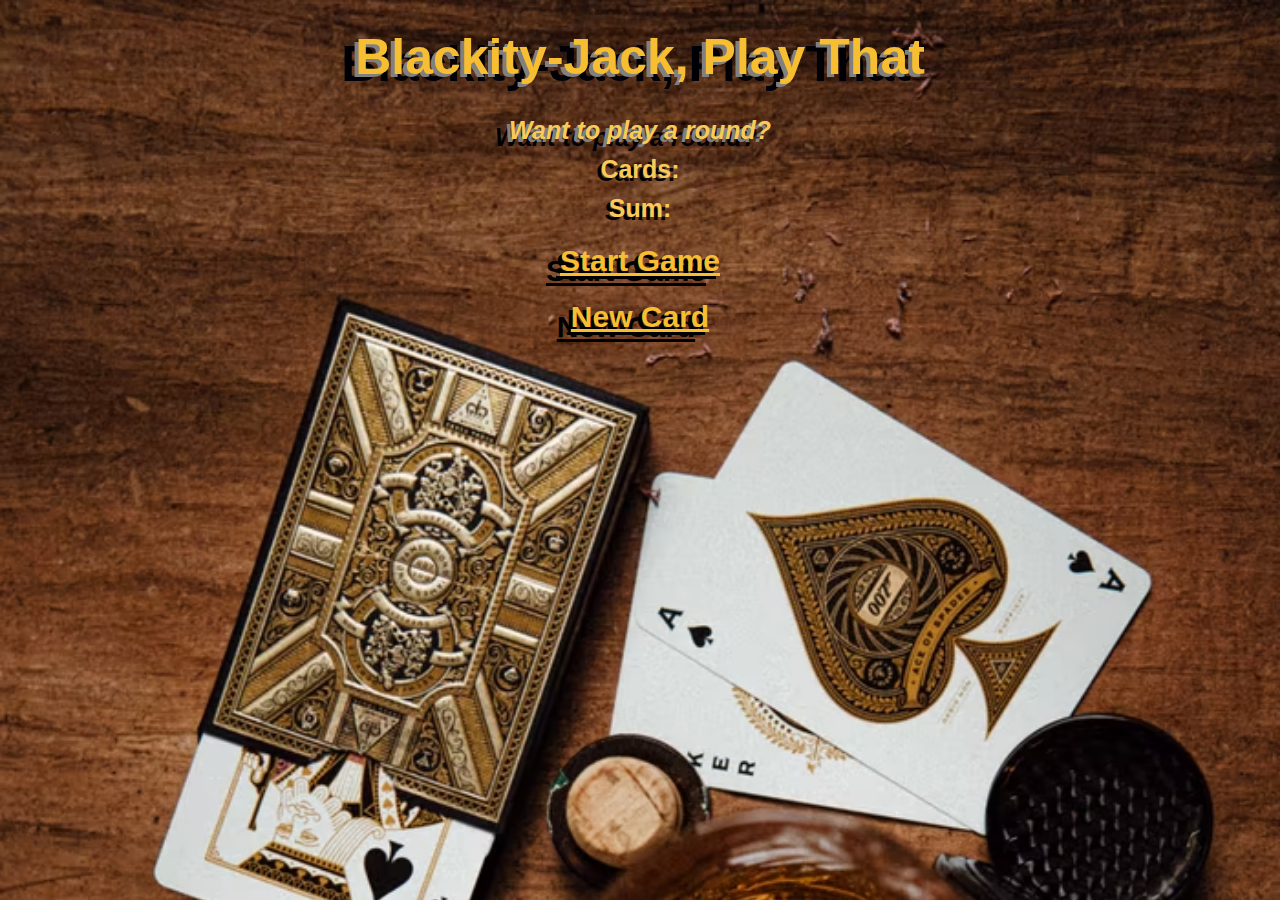
==== Scrimba_Projects/BuildBlackJackGame/index.html @ 89c2b24d "JS Scrimba Projects" ====
<!DOCTYPE html>
<html lang="en">
  <head>
    <title>Blackity-Jack Back!</title>
    <link href="index.css" rel="stylesheet" >
  </head>

  <body>
    <h1>Blackity-Jack, Play That</h1>
    <p id="message-el">Want to play a round?</p>
    <p id="cards-el">Cards: </p>
    <p id="sum-el">Sum: </p>
    <div class="buttons">
      <button id="start-game" onclick="startGame()">Start Game</button>
    </div>
    <div class="buttons">
      <button id="new-card" onclick="newCard()">New Card</button>
    </div>
    <script src="index.js"></script>
  </body>

</html>
---- Scrimba_Projects/BuildBlackJackGame/index.css ----
body {
  font-family:'Trebuchet MS', 'Lucida Sans Unicode', 'Lucida Grande', 'Lucida Sans', Arial, sans-serif;
  background-image:url("./images/table4.avif");
  background-size: cover;
  text-align: center;
  font-weight: bold;
}

h1{
  color: rgb(246, 190, 48);
  text-shadow: -4px 3px 0 grey, -14px 7px 0 #000106;
  font-size: 50px;
  margin: 0 auto;
  padding: 20px;
}


p {
  color:rgb(248, 203, 89) ;
  text-shadow: -4px 3px 0 black;
  margin: 10px auto;
}

#sum-el{
  font-size: 25px;
  font-weight:bold;
}

#cards-el {
  font-size: 25px;
  font-weight: bold;
}

#message-el{
  font-size: 25px;
  font-style:italic;
  text-shadow: -4px 3px 0 grey, -14px 7px 0 #000106;
}


#start-game {
  font-weight: bold;
  font-size: 30px;
  color: rgb(246, 190, 48);
  text-decoration: underline;
  border: none;
  background-color: rgb(0,0,0,0.0);
  text-shadow: -4px 3px 0 black, -14px 10px 0 black;
  margin: 10px auto;
}

#new-card {
  font-weight: bold;
  font-size: 30px;
  color: rgb(246, 190, 48);
  text-decoration: underline;
  border: none;
  background-color: rgb(0,0,0,0.0);
  text-shadow: -4px 3px 0 black, -14px 10px 0 black;
  margin: 10px auto;
}
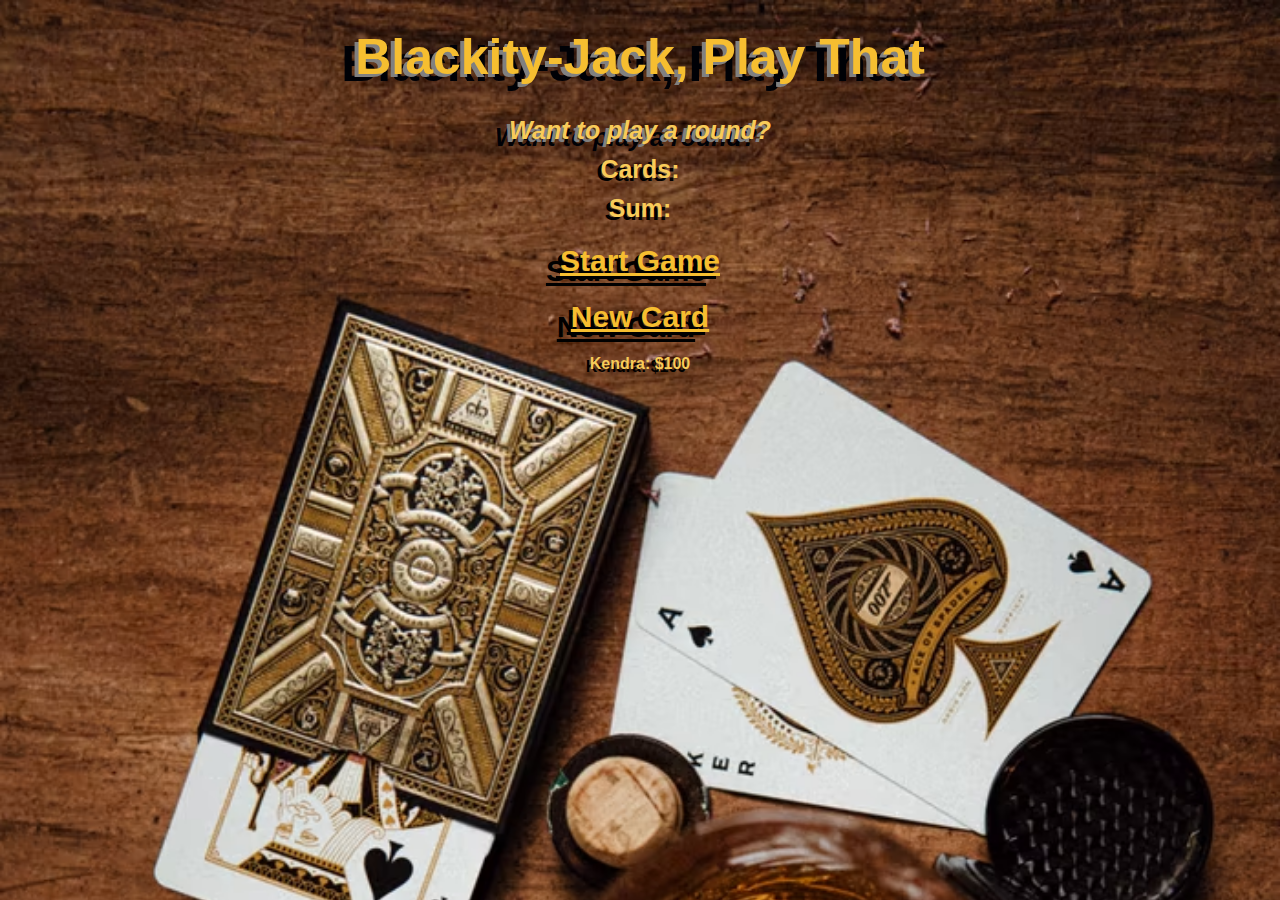
==== commit 609cd2e6: "Finished BlackJack Project Lesson for Scrimba" ====
--- a/Scrimba_Projects/BuildBlackJackGame/index.html
+++ b/Scrimba_Projects/BuildBlackJackGame/index.html
@@ -16,6 +16,7 @@
     <div class="buttons">
       <button id="new-card" onclick="newCard()">New Card</button>
     </div>
+    <p id="player-el"></p>
     <script src="index.js"></script>
   </body>
 
